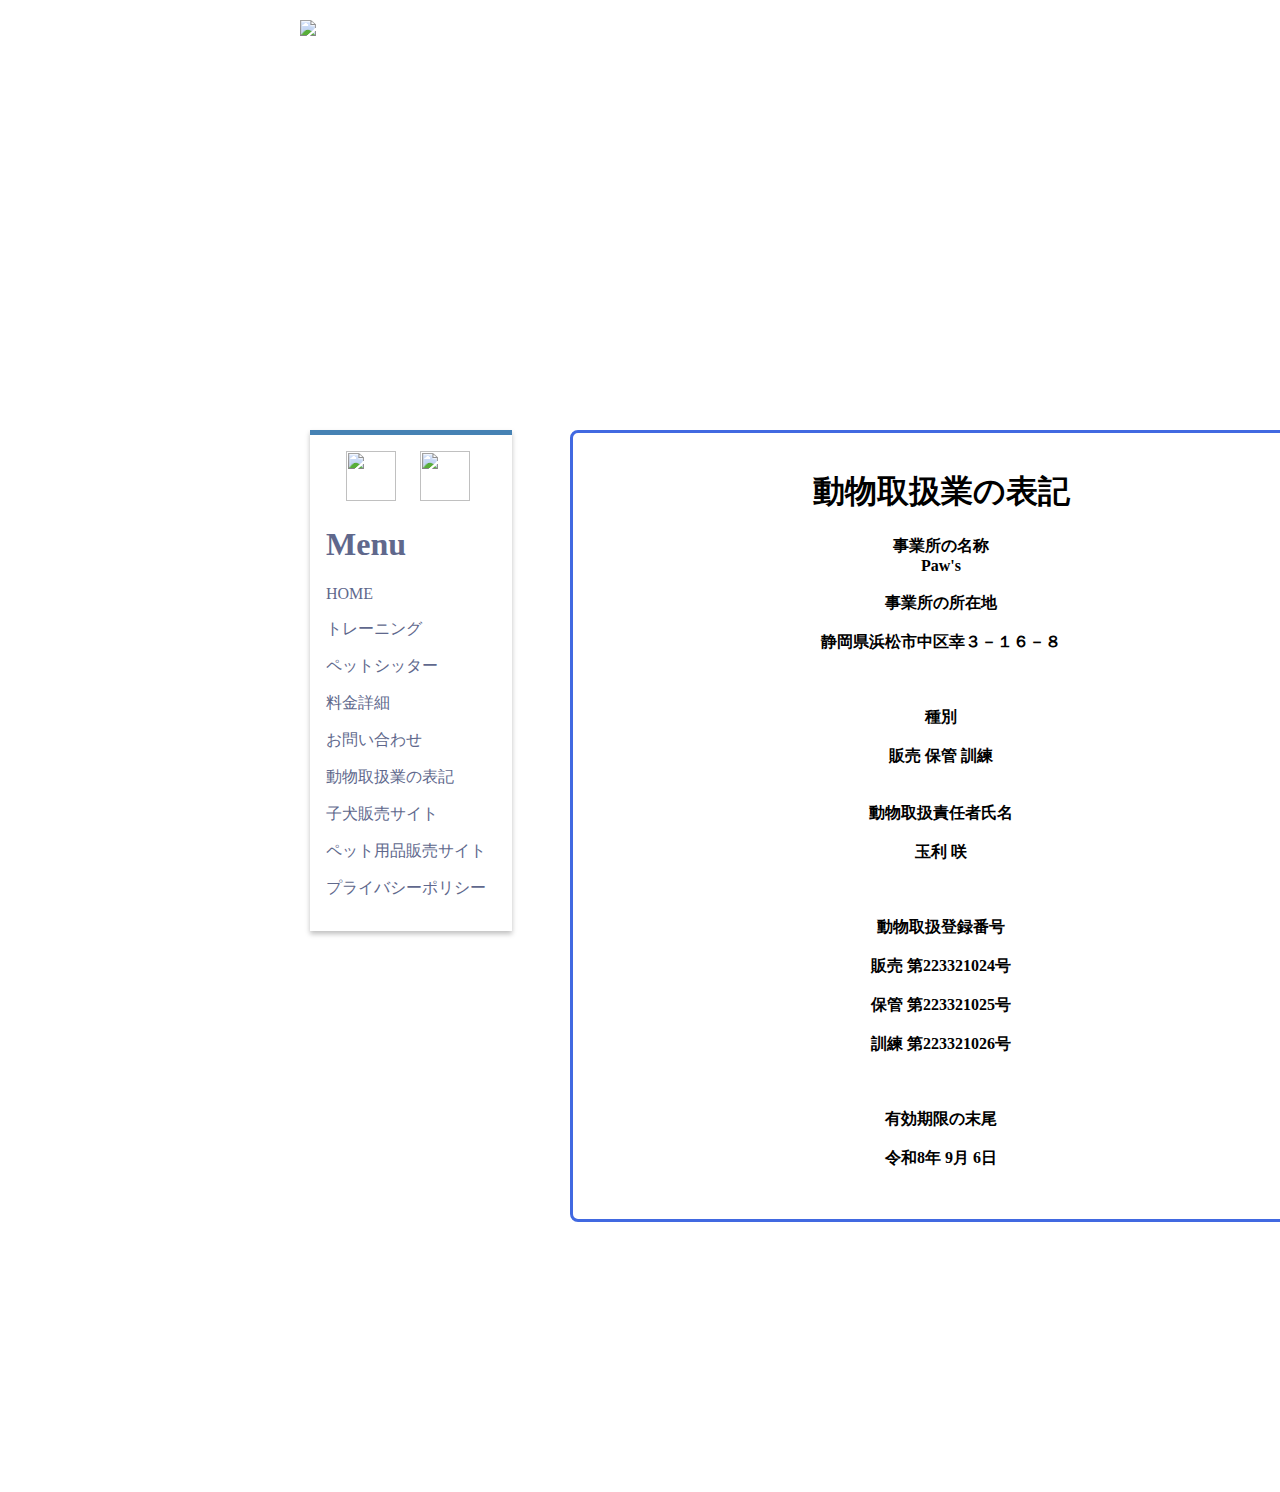
==== pawscompany.html @ 290b6ce7 "Update pawscompany.html" ====
<!DOCTYPE html>
<html lang="ja">
 <head>
 <meta charset="utf-8">
 <title>家庭犬訓練所Paw's</title>
 <meta name="description" content="サイトキャプションを入力">
 <meta name="keywords" content="ペット,訓練,ペットシッター,浜松,">
 <meta name="viewport" cpmtent="inital-scale">
 <link rel="stylesheet" href="pawscompany.css">
 <style type="text/css">
body {
   margin:0.2em 300px;   /* 外側の余白を200pxにする */
   padding: 0;      /* 内側の余白を消す(念のため) */
}
</style>
 <!--[if lt IE 9]>
 <script src="http://html5shiv.googlecode.com/svn/trunk/html5.js"></script>
 <script src="http://css3-mediaqueries-js.googlecode.com/svn/trunk/css3-mediaqueries.js"></script>
 <![endif]-->
 <script type="text/javascript" src="contact.js"></script>
 </head>

 <body>
 <!----- ヘッダー ----->
 <header>
<img class="pawslogo" src="C:\Users\qulog\Desktop\ATOM\ATOM練習\img\logo3.png">


   <div class="slide">
             <img src="C:\Users\qulog\Desktop\ATOM\ATOM練習\img\ソフィア.jpg">
             <img src="C:\Users\qulog\Desktop\ATOM\ATOM練習\img\アルフ.jpg">
             <img src="C:\Users\qulog\Desktop\ATOM\ATOM練習\img\オルフェルアル.jpg">
     </div>


</header>
 <!----- ヘッダー END ----->

 <!----- メインコンテンツ ----->
 <article>
   <!---各種メニュー--->
<div class="menu">
  <img class="snsicon" src="C:\Users\qulog\Desktop\ATOM\ATOM練習\img\Twittericon.png" alt="">
  <img class="snsicon" src="C:\Users\qulog\Desktop\ATOM\ATOM練習\img\instaicon.png" alt="">
 <h1>Menu</h1>
  <p>HOME</p>
  <p>トレーニング</p>
  <p>ペットシッター</p>
  <p>料金詳細</p>
  <p>お問い合わせ</p>
  <p>動物取扱業の表記</p>
  <p>子犬販売サイト</p>
  <p>ペット用品販売サイト</p>
  <p>プライバシーポリシー</p>

</div>
<!---/各種メニュー--->
<body>

<div class="otoiawase">
<h1>動物取扱業の表記</h1>
<p>事業所の名称<br>
Paw's<br><br>

事業所の所在地<br><br>
静岡県浜松市中区幸３－１６－８<br><br>
<br><br>
種別<br><br>
販売 保管 訓練<br><br>
<br>
動物取扱責任者氏名<br><br>
玉利 咲<br><br>
<br><br>
動物取扱登録番号<br><br>
販売 第223321024号<br><br>
保管 第223321025号<br><br>
訓練 第223321026号<br><br>
<br><br>
有効期限の末尾<br><br>
令和8年 9月 6日<br><br></p>

  </body>
 <!----- メインコンテンツ END ----->

 <!----- フッター ----->
 <footer></footer>
 <!----- フッター END ----->
 </body>
</html>
---- pawscompany.css ----
@media (min-width: 800px) {
   /* 表示領域が800px以上の場合に適用するスタイル */
   div.column { width: 240px; float: left; }
}
@media (max-width: 799px) {
   /* 表示領域が800px未満の場合に適用するスタイル */
   div.column { width: 100%; }
}

.pawslogo{
  width:300px;
  float: left;
  filter:chroma(color=#ffffff );
}



/*スライドショー設定*/
.slide {
  position: relative;/* 親要素に設定することでこの要素を基準に新要素が配置させる*/
  width: 900px;
  height: 350px;
  margin-left: 400px;
  margin-top: 20px;
 }

 @keyframes slideshow{
  0%{
    opacity: 0;
  }
  10%{
    opacity: 1;
  }
  28%{
    opacity: 1
  }
  38%{
    opacity: 0;
  }
  100%{
    opacity: 0;
  }
 }

 .slide img {
  position: absolute;
  top: 50%;
  left: 37.6%;
  transform: translate(-50%, -50%);
  width: 70%;
  height: 100%;
  opacity: 0;
  animation :slideshow 24s linear infinite;
 }

 .slide img:nth-child(2){
  animation-delay: 8s;
 }

 .slide img:last-child{
  animation-delay: 16s;
 }
/*!!!スライドショー設定*/


/*メニュー設定*/
.menu{
  padding: 1em;
  margin:0em 10px;
  color: #60688c;
  background: #fff;
  border-top: solid 5px #4682b4;
  box-shadow: 0 3px 5px rgba(0, 0, 0, 0.25);
   width: 170px;
  float:left;
 }

 .snsicon{
   height: 50px;
   width: 50px;
   margin-left: 20px;

 }

.otoiawase{
  position: relative;
margin:60px 0 270px 270px;
width: 55%;
padding: 1em;
border: 3px solid #4169e1;
border-radius: 8px;
font-weight: bold;
text-align:center
}

.otoiawase .otoiawasetitle{
  position: absolute;
  display: inline-block;
  top: -10px;
  left: 15px;
  padding: 0 10px;
  line-height: 1;
  font-size: 18px;
  background: #4169e1;
  color: #fff;
  font-weight: bold;
}

.paws p{
  padding: 15px 20px;
margin: 0;
}

/*お問い合わせフォーム*/
select{
  width: 600px;
  height: 50px;
  font-size:14px;
  border:1px;/*この要素を入れないとselectの大きさは変更できない*/
  margin-left: 40px;
  background: #eaedf2;
  border: 1px solid #ddd;
  border-radius: 6px;
}



.Form {
  margin-top: 90px;
  margin-left: auto;
  margin-right: auto;
  max-width: 720px;
 }
 @media screen and (max-width: 480px) {
  .Form {
    margin-top: 40px;
  }
 }
 .Form-Item {
  border-top: 3px
  padding-top: 24px
  padding-bottom: 24px;
  width: 100%;
  display: flex;
  align-items: center;
 }
 @media screen and (max-width: 480px) {
  .Form-Item {
    padding-left: 14px;
    padding-right: 14px;
    padding-top: 16px;
    padding-bottom: 16px;
    flex-wrap: wrap;
  }
 }
 .Form-Item:nth-child(5) {
  border-bottom: 3px ;
 }
 .Form-Item-Label {
  width: 100%;
  max-width: 248px;
  letter-spacing: 0.05em;
  font-weight: bold;
  font-size: 18px;
 }
 @media screen and (max-width: 480px) {
  .Form-Item-Label {
    max-width: inherit;
    display: flex;
    align-items: center;
    font-size: 15px;
  }
 }
 .Form-Item-Label.isMsg {
  margin-top: 8px;
  margin-bottom: auto;
 }
 @media screen and (max-width: 480px) {
  .Form-Item-Label.isMsg {
    margin-top: 0;
  }
 }
 .Form-Item-Label-Required {/*必須に関する設定*/
  border-radius: 6px;
  margin-right: 8px;
  padding-top: 8px;
  padding-bottom: 8px;
  width: 48px;
  display: inline-block;
  text-align: center;
  background: #5bc8ac;/*必須の背景色*/
  color: #fff;/*必須文字色*/
  font-size: 14px;
 }
 @media screen and (max-width: 480px) {
  .Form-Item-Label-Required {
    border-radius: 4px;
    padding-top: 4px;
    padding-bottom: 4px;
    width: 32px;
    font-size: 10px;
  }
 }
 .Form-Item-Input {
  border: 1px solid #ddd;
  border-radius: 6px;
  margin-left: 40px;
  padding-left: 1em;
  padding-right: 1em;
  height: 48px;
  flex: 1;
  width: 100%;
  max-width: 410px;
  background: #eaedf2;
  font-size: 18px;
 }
 @media screen and (max-width: 480px) {
  .Form-Item-Input {
    margin-left: 0;
    margin-top: 18px;
    height: 40px;
    flex: inherit;
    font-size: 15px;
  }
 }
 .Form-Item-Textarea {
  border: 1px solid #ddd;
  border-radius: 6px;
  margin-left: 40px;
  padding-left: 1em;
  padding-right: 1em;
  height: 216px;
  flex: 1;
  width: 100%;
  max-width: 410px;
  background: #eaedf2;
  font-size: 18px;
 }
 @media screen and (max-width: 480px) {
  .Form-Item-Textarea {
    margin-top: 18px;
    margin-left: 0;
    height: 200px;
    flex: inherit;
    font-size: 15px;
  }
 }
 .Form-Btn {
  border-radius: 6px;
  margin-top: 32px;
  margin-left: auto;
  margin-right: auto;
  padding-top: 20px;
  padding-bottom: 20px;
  width: 280px;
  display: block;
  letter-spacing: 0.05em;
  background: #5bc8ac;
  color: #fff;
  font-weight: bold;
  font-size: 20px;
 }
 @media screen and (max-width: 480px) {
  .Form-Btn {
    margin-top: 24px;
    padding-top: 8px;
    padding-bottom: 8px;
    width: 160px;
    font-size: 16px;
  }
 }



/*!!!お問い合わせフォーム*/

body{
  background-image:url("C:/Users/qulog/Desktop/ATOM/ATOM練習/img/backimg.jpg");
  background-size: cover;
 width: 100%;
 height: 50%;
}
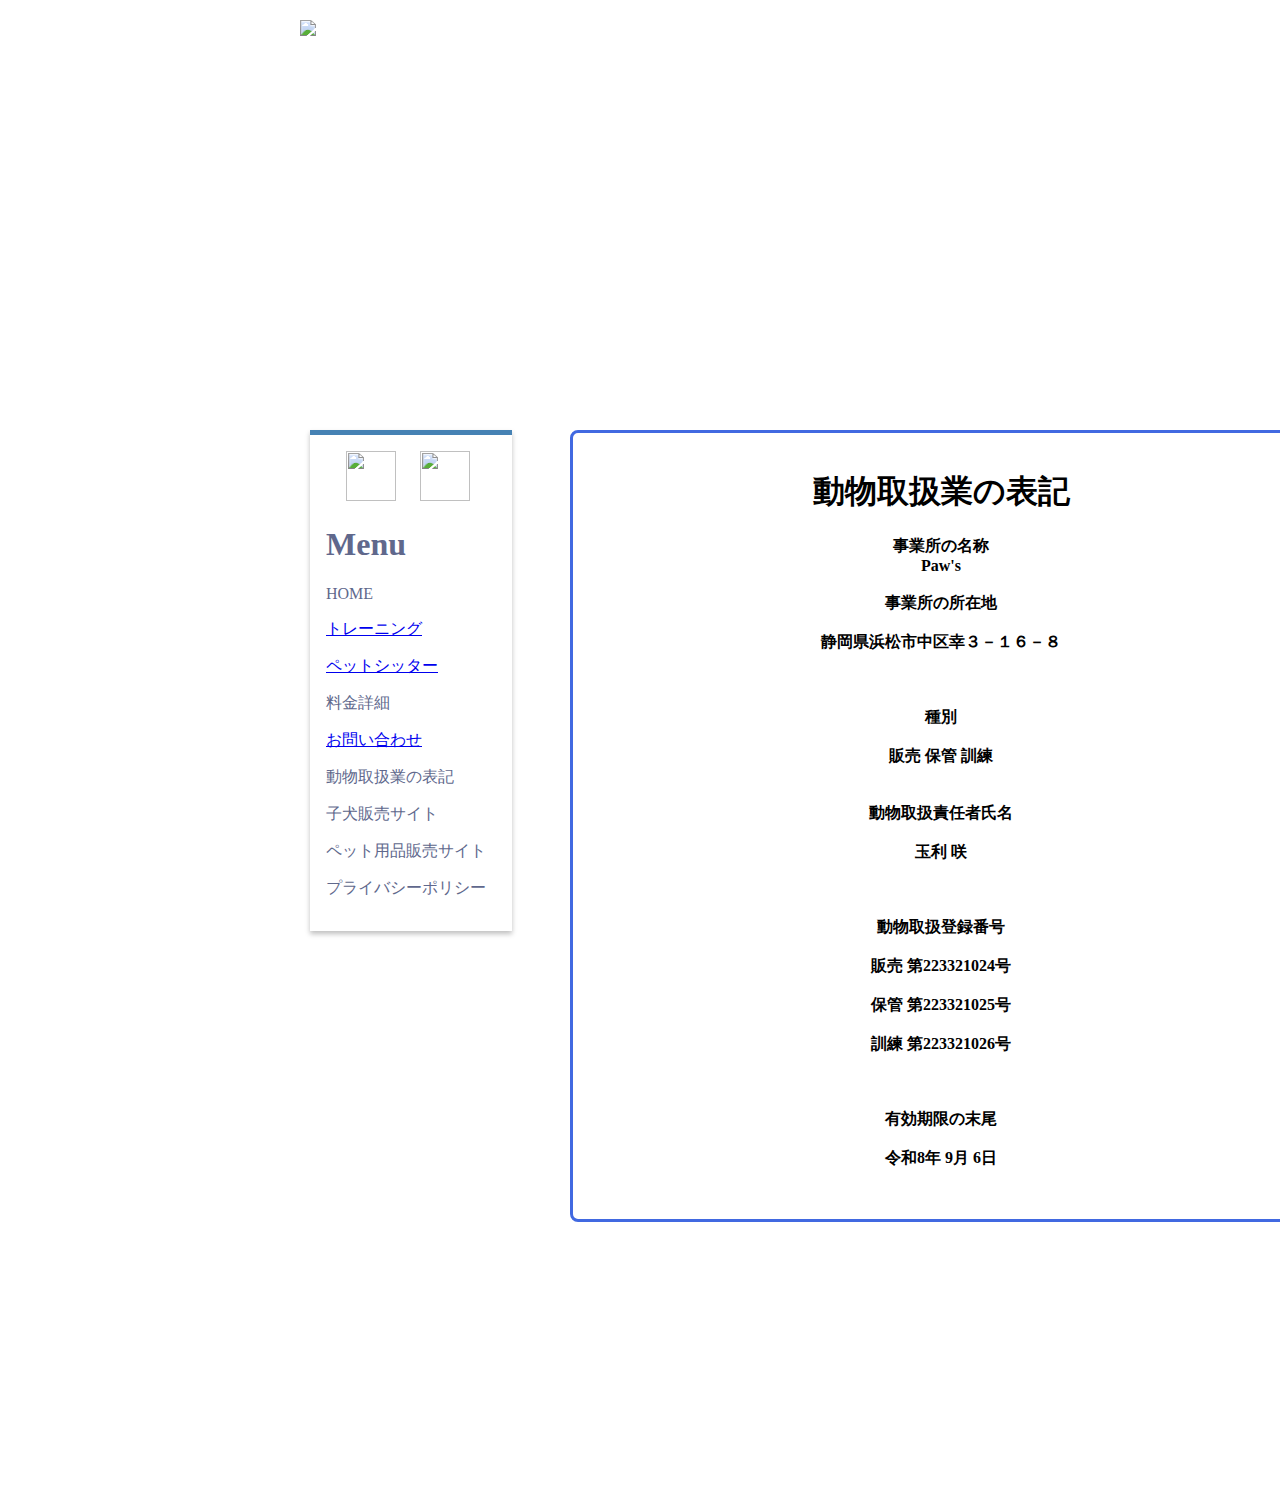
==== commit 666a578f: "Update pawscompany.html" ====
--- a/pawscompany.html
+++ b/pawscompany.html
@@ -40,14 +40,14 @@
  <article>
    <!---各種メニュー--->
 <div class="menu">
-  <img class="snsicon" src="C:\Users\qulog\Desktop\ATOM\ATOM練習\img\Twittericon.png" alt="">
-  <img class="snsicon" src="C:\Users\qulog\Desktop\ATOM\ATOM練習\img\instaicon.png" alt="">
+  <img class="snsicon" src="http://127.0.0.1:3000/img/Twittericon.png" alt="">
+  <img class="snsicon" src="http://127.0.0.1:3000/\img\instaicon.png" alt="">
  <h1>Menu</h1>
   <p>HOME</p>
-  <p>トレーニング</p>
-  <p>ペットシッター</p>
+  <a href="pawstraining.html"><p>トレーニング</p></a>
+  <a href="pawspetsitter.html"><p>ペットシッター</p></a>
   <p>料金詳細</p>
-  <p>お問い合わせ</p>
+  <a href="https://ws.formzu.net/fgen/S21698992/"><p>お問い合わせ</p></a>
   <p>動物取扱業の表記</p>
   <p>子犬販売サイト</p>
   <p>ペット用品販売サイト</p>
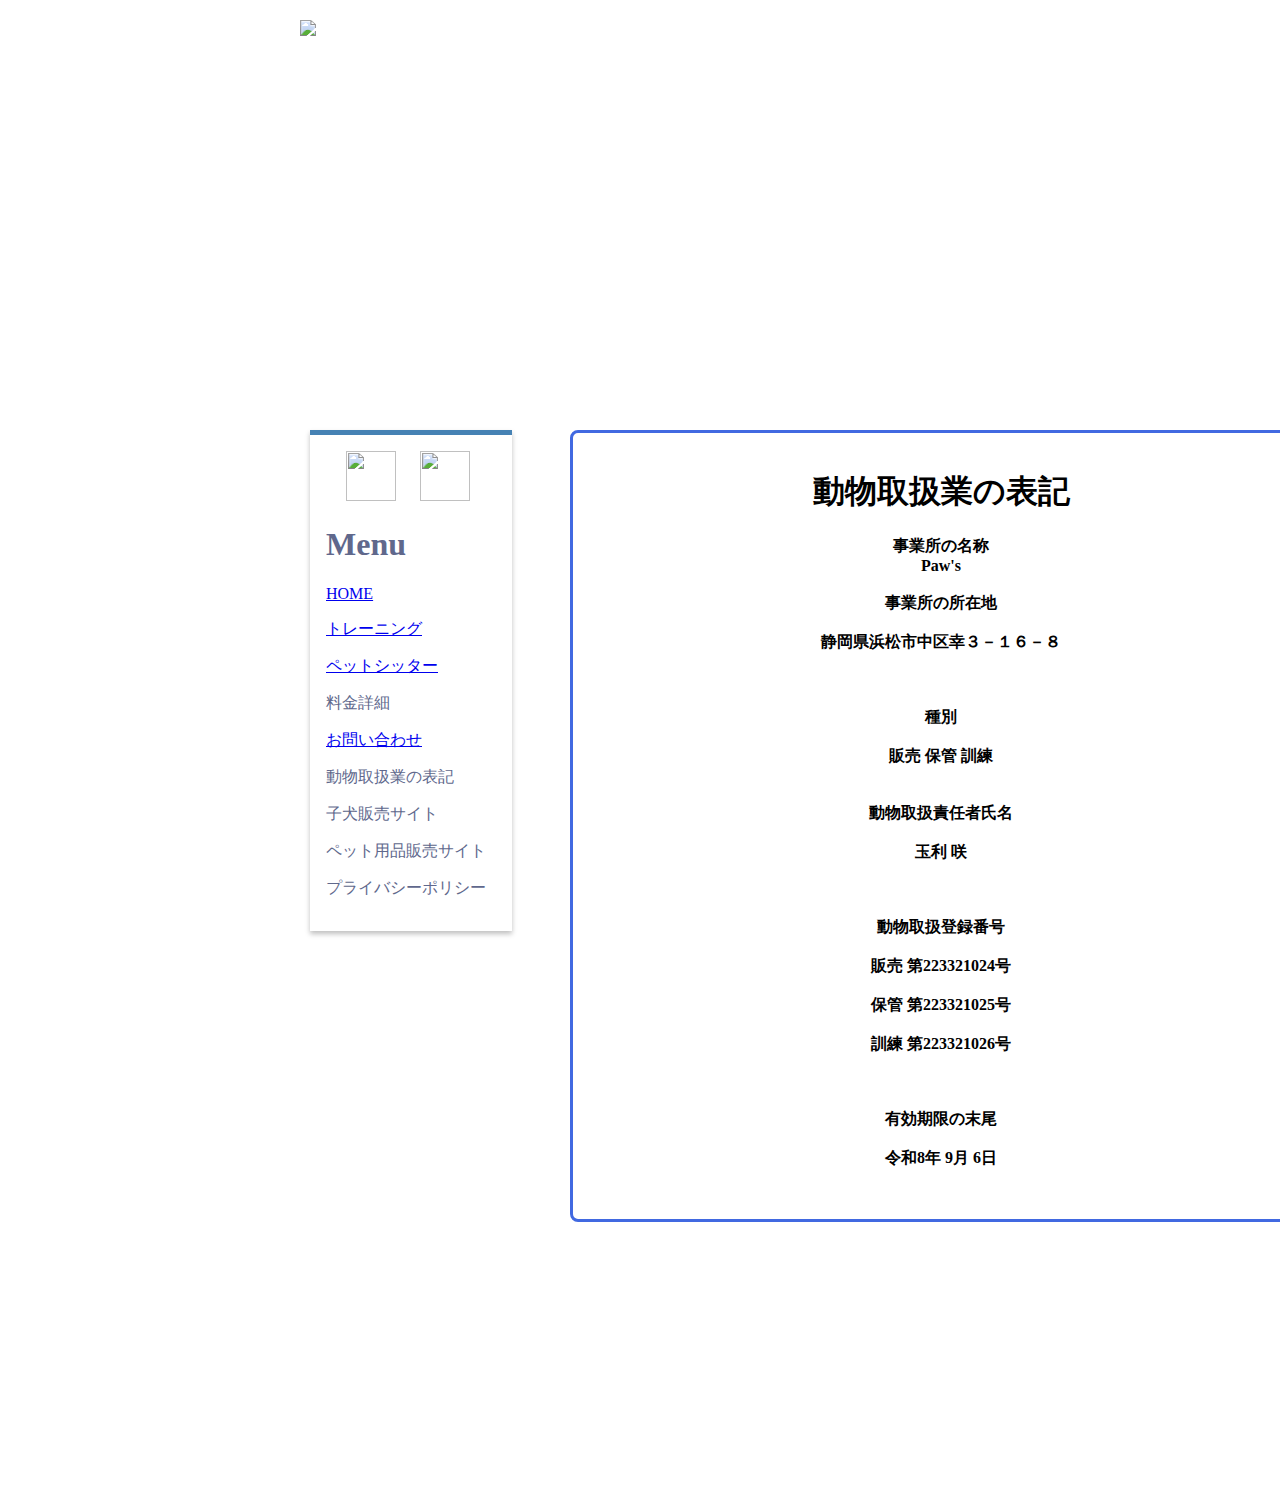
==== commit 2e173743: "Update pawscompany.html" ====
--- a/pawscompany.html
+++ b/pawscompany.html
@@ -43,7 +43,7 @@
   <img class="snsicon" src="http://127.0.0.1:3000/img/Twittericon.png" alt="">
   <img class="snsicon" src="http://127.0.0.1:3000/\img\instaicon.png" alt="">
  <h1>Menu</h1>
-  <p>HOME</p>
+ <a href="pawshome.html"><p>HOME</p></a>
   <a href="pawstraining.html"><p>トレーニング</p></a>
   <a href="pawspetsitter.html"><p>ペットシッター</p></a>
   <p>料金詳細</p>
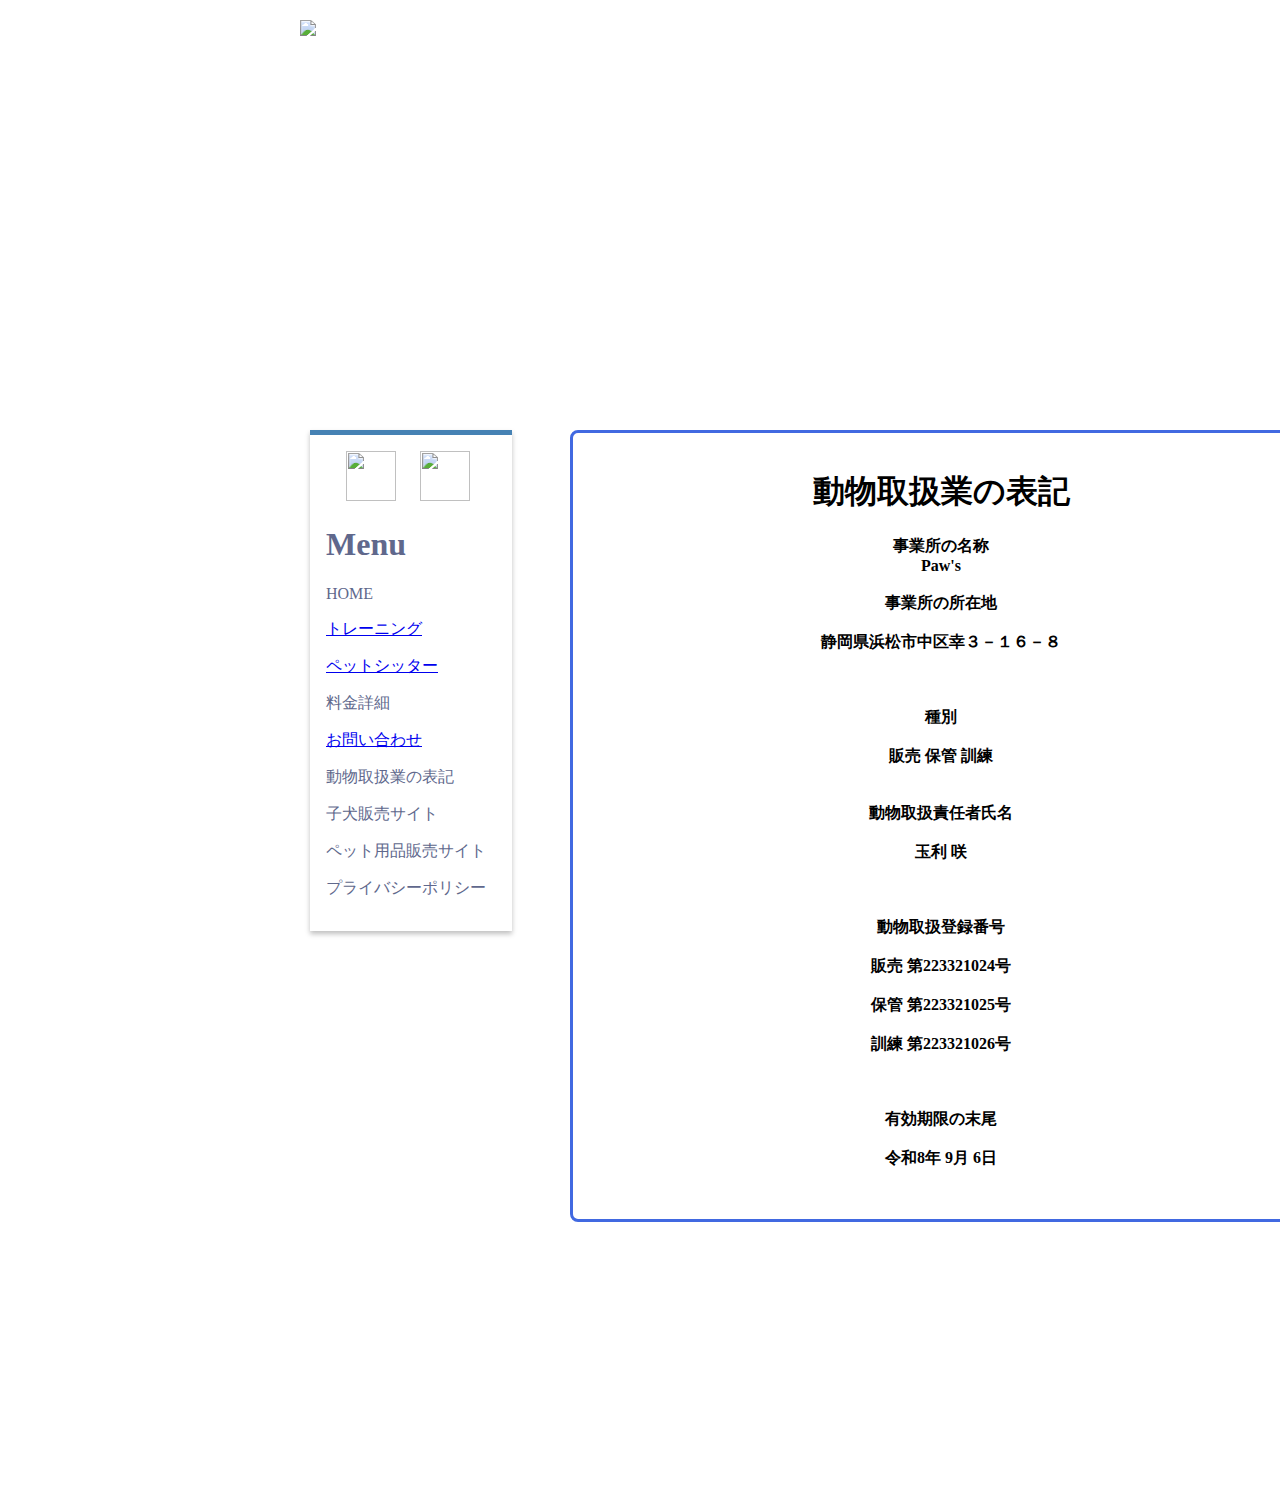
==== commit bbf4aa2e: "Update pawscompany.html" ====
--- a/pawscompany.html
+++ b/pawscompany.html
@@ -23,13 +23,13 @@
  <body>
  <!----- ヘッダー ----->
  <header>
-<img class="pawslogo" src="C:\Users\qulog\Desktop\ATOM\ATOM練習\img\logo3.png">
+<img class="pawslogo" src="https://github.com/wellstarred/corgbreeder/blob/main/pawslogo.png?raw=true">
 
 
    <div class="slide">
-             <img src="C:\Users\qulog\Desktop\ATOM\ATOM練習\img\ソフィア.jpg">
-             <img src="C:\Users\qulog\Desktop\ATOM\ATOM練習\img\アルフ.jpg">
-             <img src="C:\Users\qulog\Desktop\ATOM\ATOM練習\img\オルフェルアル.jpg">
+             <img src="https://github.com/wellstarred/corgbreeder/blob/main/pawsolfelaru.JPG?raw=true">
+             <img src="https://github.com/wellstarred/corgbreeder/blob/main/pawssofia.JPG?raw=true">
+             <img src="https://github.com/wellstarred/corgbreeder/blob/main/pawsolfelaru.JPG?raw=true">
      </div>
 
 
@@ -40,10 +40,10 @@
  <article>
    <!---各種メニュー--->
 <div class="menu">
-  <img class="snsicon" src="http://127.0.0.1:3000/img/Twittericon.png" alt="">
-  <img class="snsicon" src="http://127.0.0.1:3000/\img\instaicon.png" alt="">
+  <img class="snsicon" src="https://github.com/wellstarred/corgbreeder/blob/main/pawsTwittericon.png?raw=true" alt="">
+  <img class="snsicon" src="https://github.com/wellstarred/corgbreeder/blob/main/pawsinstaicon.png?raw=true" alt="">
  <h1>Menu</h1>
- <a href="pawshome.html"><p>HOME</p></a>
+  <p>HOME</p>
   <a href="pawstraining.html"><p>トレーニング</p></a>
   <a href="pawspetsitter.html"><p>ペットシッター</p></a>
   <p>料金詳細</p>
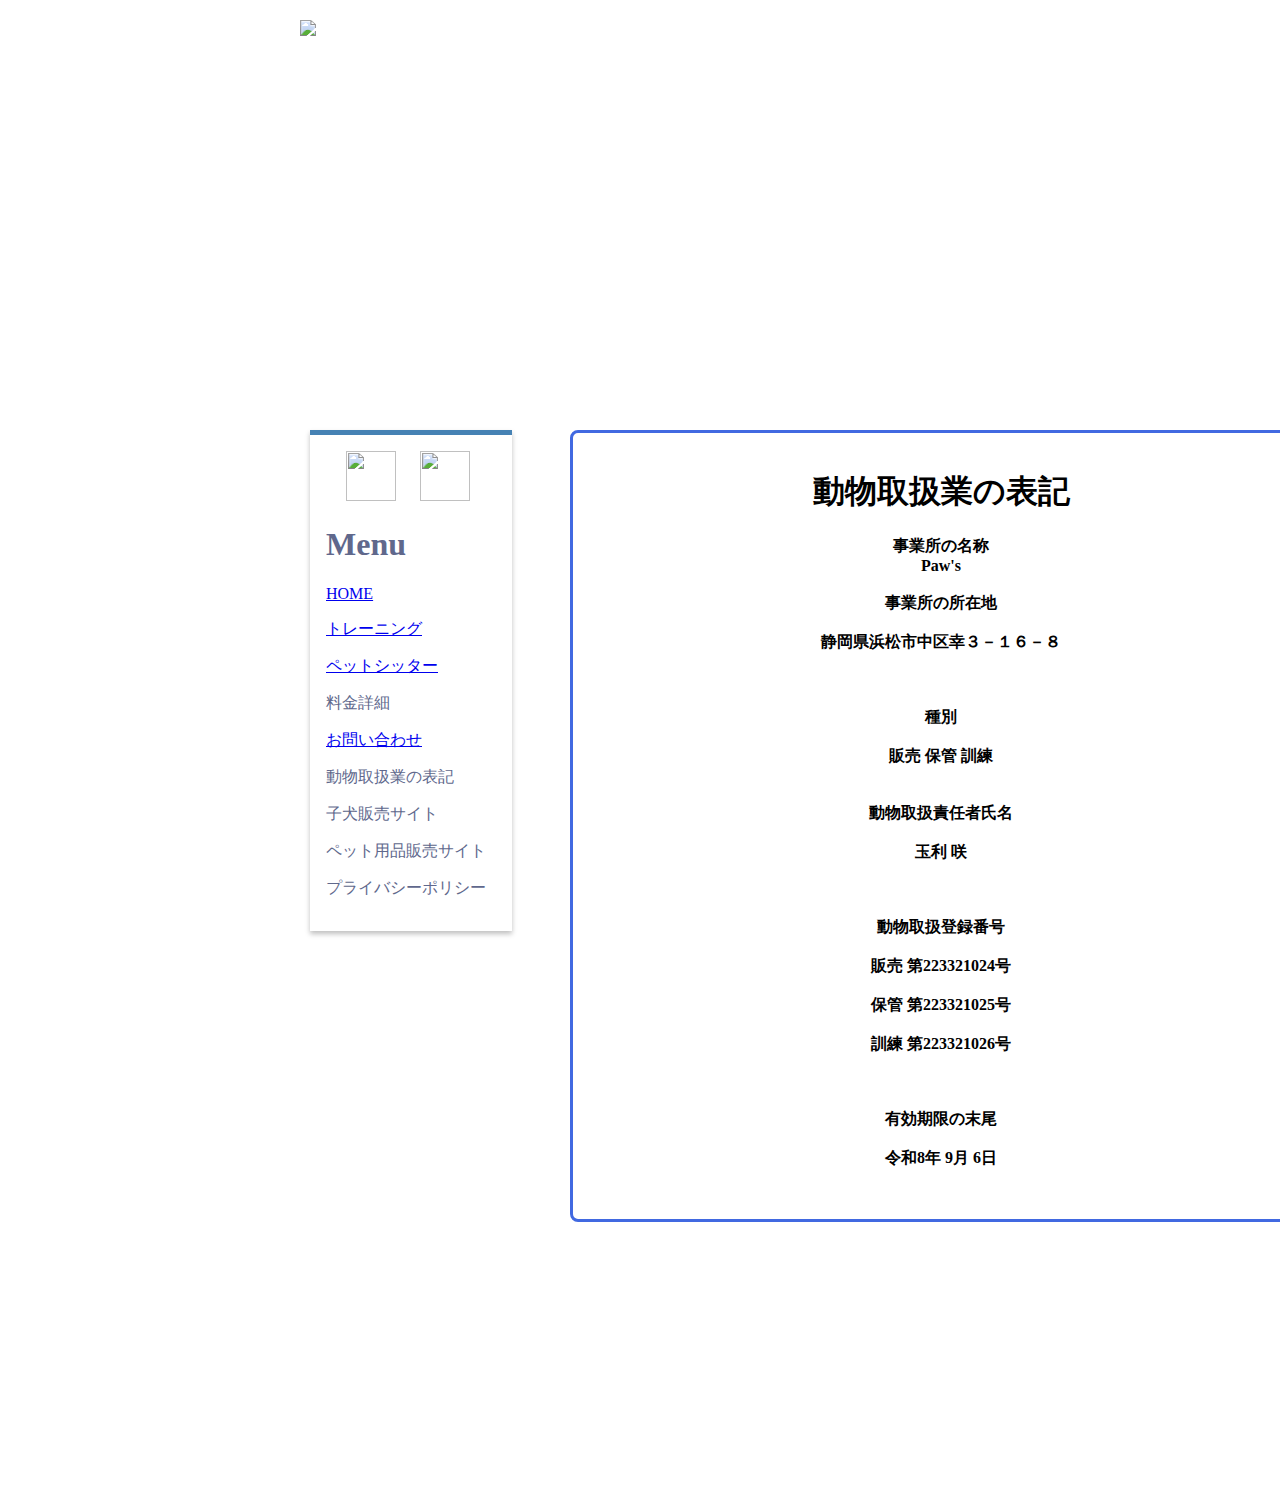
==== commit faf38d6a: "Update pawscompany.html" ====
--- a/pawscompany.html
+++ b/pawscompany.html
@@ -43,7 +43,7 @@
   <img class="snsicon" src="https://github.com/wellstarred/corgbreeder/blob/main/pawsTwittericon.png?raw=true" alt="">
   <img class="snsicon" src="https://github.com/wellstarred/corgbreeder/blob/main/pawsinstaicon.png?raw=true" alt="">
  <h1>Menu</h1>
-  <p>HOME</p>
+   <a href="pawshome.html"> <p>HOME</p></a>
   <a href="pawstraining.html"><p>トレーニング</p></a>
   <a href="pawspetsitter.html"><p>ペットシッター</p></a>
   <p>料金詳細</p>
--- a/pawscompany.css
+++ b/pawscompany.css
@@ -274,9 +274,11 @@
 
 /*!!!お問い合わせフォーム*/
 
-body{
-  background-image:url("C:/Users/qulog/Desktop/ATOM/ATOM練習/img/backimg.jpg");
-  background-size: cover;
- width: 100%;
- height: 50%;
-}
+ body{
+   background-image:url("https://github.com/wellstarred/corgbreeder/blob/main/pawsbackimg.jpg?raw=true");
+   background-size: cover;
+  width: 100%;
+  height: 50%;
+ }
+ 
+
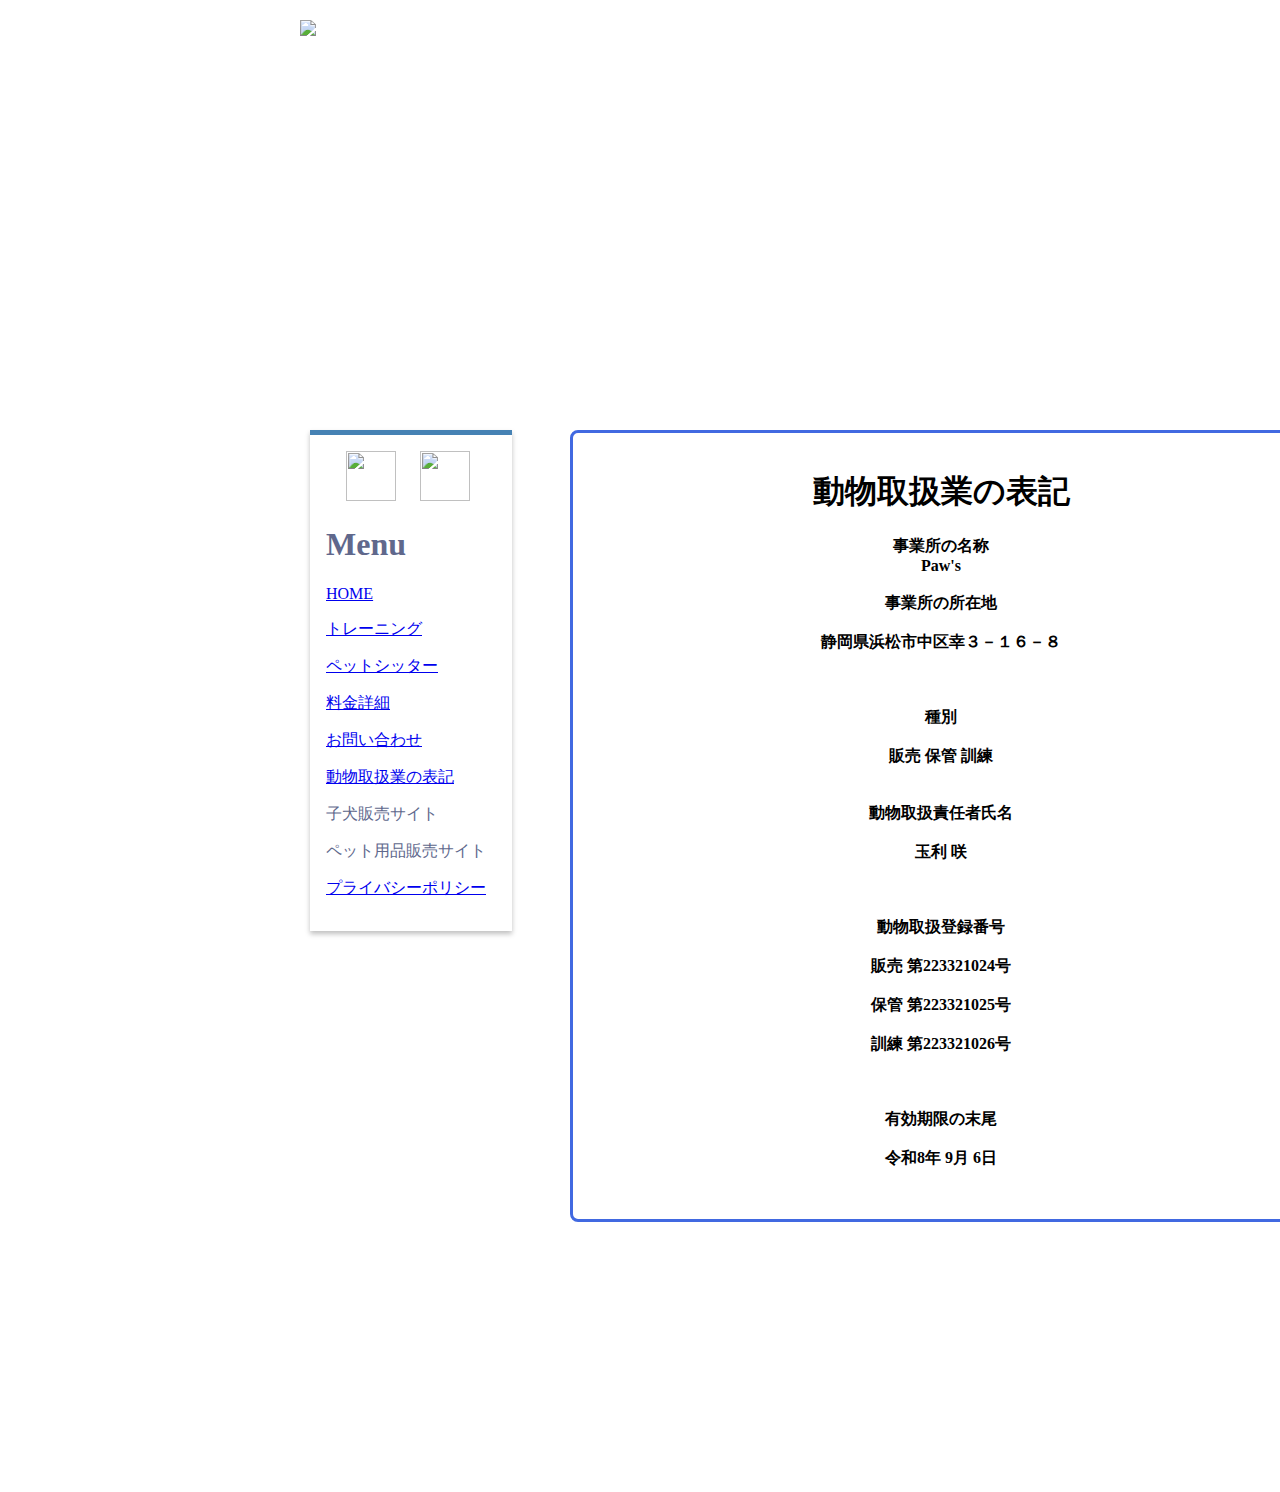
==== commit 07db9721: "Update pawscompany.html" ====
--- a/pawscompany.html
+++ b/pawscompany.html
@@ -40,18 +40,19 @@
  <article>
    <!---各種メニュー--->
 <div class="menu">
-  <img class="snsicon" src="https://github.com/wellstarred/corgbreeder/blob/main/pawsTwittericon.png?raw=true" alt="">
+  <a href="https://twitter.com/wsk_corgi/"><img class="snsicon" src="http://127.0.0.1:3000/img/Twittericon.png" alt=""></a>
   <img class="snsicon" src="https://github.com/wellstarred/corgbreeder/blob/main/pawsinstaicon.png?raw=true" alt="">
  <h1>Menu</h1>
-   <a href="pawshome.html"> <p>HOME</p></a>
-  <a href="pawstraining.html"><p>トレーニング</p></a>
-  <a href="pawspetsitter.html"><p>ペットシッター</p></a>
-  <p>料金詳細</p>
-  <a href="https://ws.formzu.net/fgen/S21698992/"><p>お問い合わせ</p></a>
-  <p>動物取扱業の表記</p>
-  <p>子犬販売サイト</p>
-  <p>ペット用品販売サイト</p>
-  <p>プライバシーポリシー</p>
+ <a href="pawshome.html"> <p>HOME</p></a>
+     <a href="pawstraining.html"><p>トレーニング</p></a>
+     <a href="pawspetsitter.html"><p>ペットシッター</p></a>
+     <a href="pawspaypage.html"><p>料金詳細</p></a>
+     <a href="https://ws.formzu.net/fgen/S21698992/"><p>お問い合わせ</p></a>
+     <a href="pawscompany.html"><p>動物取扱業の表記</p></a>
+     <p>子犬販売サイト</p>
+     <p>ペット用品販売サイト</p>
+     <a href="privacypolicy"><p>プライバシーポリシー</p></a>
+   
 
 </div>
 <!---/各種メニュー--->
